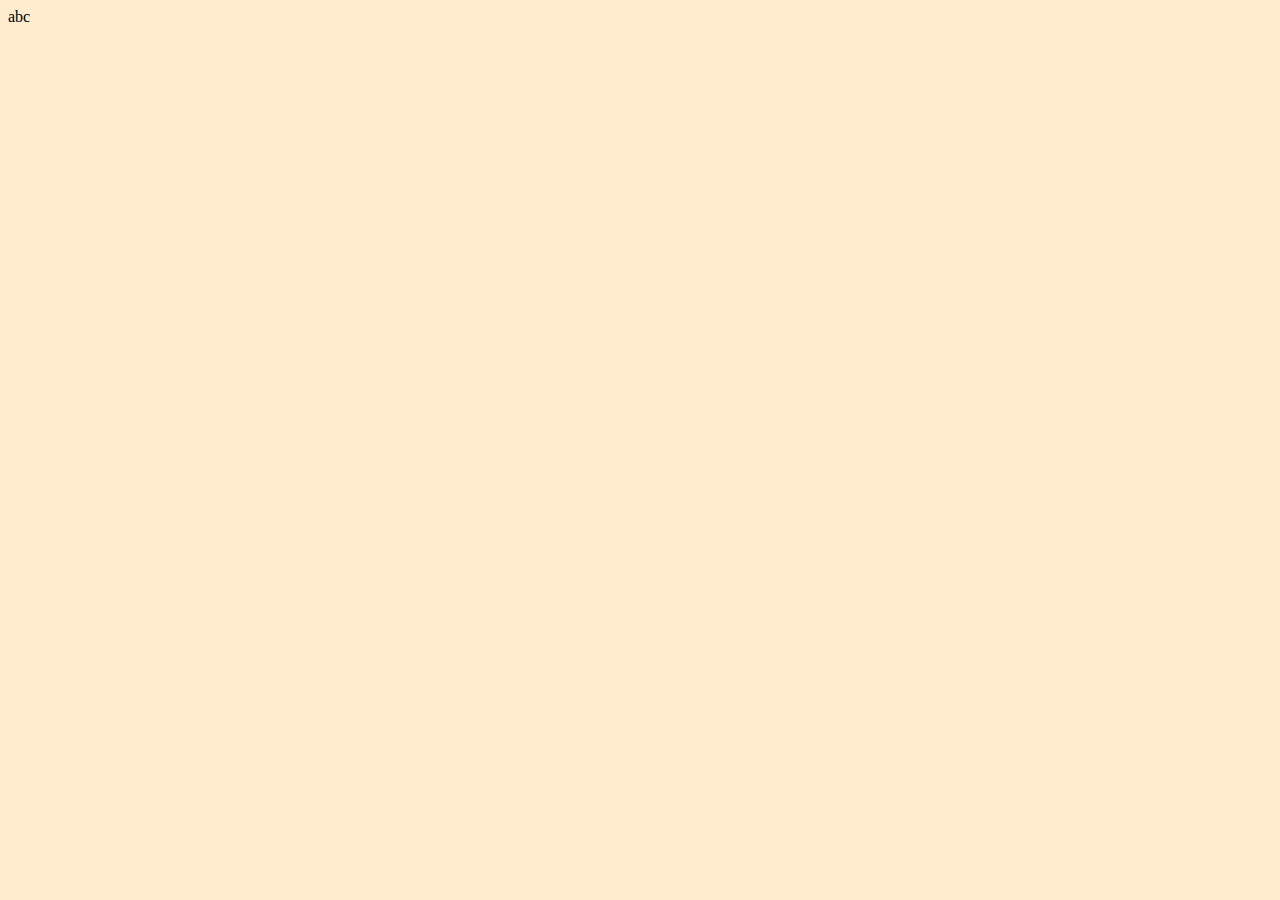
==== medial-queries1/index.html @ cf1a36d8 "first save" ====
<!DOCTYPE html>
<html lang="en" dir="ltr">
  <head>
    <meta charset="utf-8">
    <meta name="viewport" content="width=device-width, initial-scale=1.0">
    <title>Media Queries 1</title>
    <link rel="stylesheet" href="main.css">
  </head>
  <body>
    <div class="container">
      <div class="a">a</div>
      <div class="b">b</div>
      <div class="c">c</div>
    </div>
  </body>
</html>
---- medial-queries1/main.css ----
body {
  background: blanchedalmond;
}

.container {
  display:flex;
}
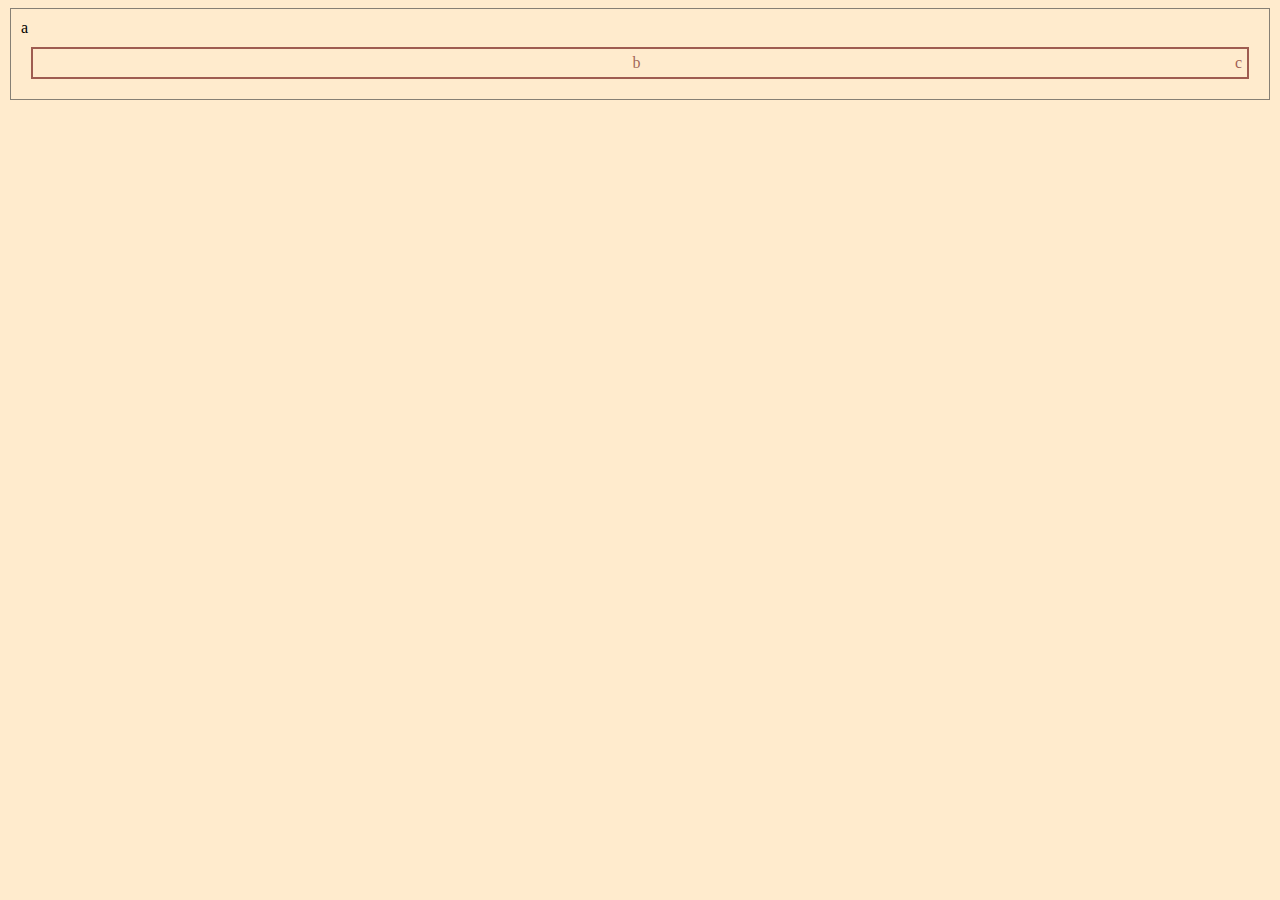
==== commit 18a05dc3: "update" ====
--- a/medial-queries1/index.html
+++ b/medial-queries1/index.html
@@ -7,10 +7,12 @@
     <link rel="stylesheet" href="main.css">
   </head>
   <body>
-    <div class="container">
-      <div class="a">a</div>
-      <div class="b">b</div>
-      <div class="c">c</div>
+    <div class="container"> 
+          <div class="a">a</div>
+        <div id="row2">
+          <div class="b">b</div>
+          <div class="c">c</div>
+    </div>
     </div>
   </body>
 </html>
--- a/medial-queries1/main.css
+++ b/medial-queries1/main.css
@@ -1,7 +1,64 @@
+
 body {
   background: blanchedalmond;
+ 
 }
 
+@media (min-width: 800px) {}
 .container {
-  display:flex;
+  /* display: flex; */
+  margin: 2px;
+  padding: 10px;
+  border:1px solid rgba(65, 64, 64, 0.637);
+  outline: 5px;
+}
+
+ 
+.a {
+  min-height: fit-content;
+  /* border:2px solid; */
+  /* text-align: center; */
+  /* padding: 5px; */
+  /* margin: 10px; */
+  /* align-content: center;*/
+  /*justify-content: center;*/
+  /* flex-wrap:wrap;*/
+  /*color:rgba(65, 64, 64, 0.637);*/
+  
+}
+
+#row2 {
+  display: flex;
+  text-align: center;
+  padding: 5px;
+  margin: 10px;
+  align-content: center;
+  justify-content: center;
+  color:rgba(104, 9, 9, 0.637);
+  border: 2px solid;
+  align-self: auto | flex-start | flex-end | center | baseline | stretch;
+
+}
+.b {
+ /* display: inline-block;
+  border: 1px solid;
+   text-align: center;
+  padding: 5px, 0px;
+  margin: 10px 0px;
+  align-content: center;
+  justify-content: center; */
+  flex-grow: 1;
+  
+} 
+
+.c {
+  /*display: inline-block;
+  border: 1px solid;
+  /* text-align: center;
+  padding: 5px, 0px;
+  margin: 10px 1px;
+  align-content: center;
+  justify-content: center; */
+ 
+
 }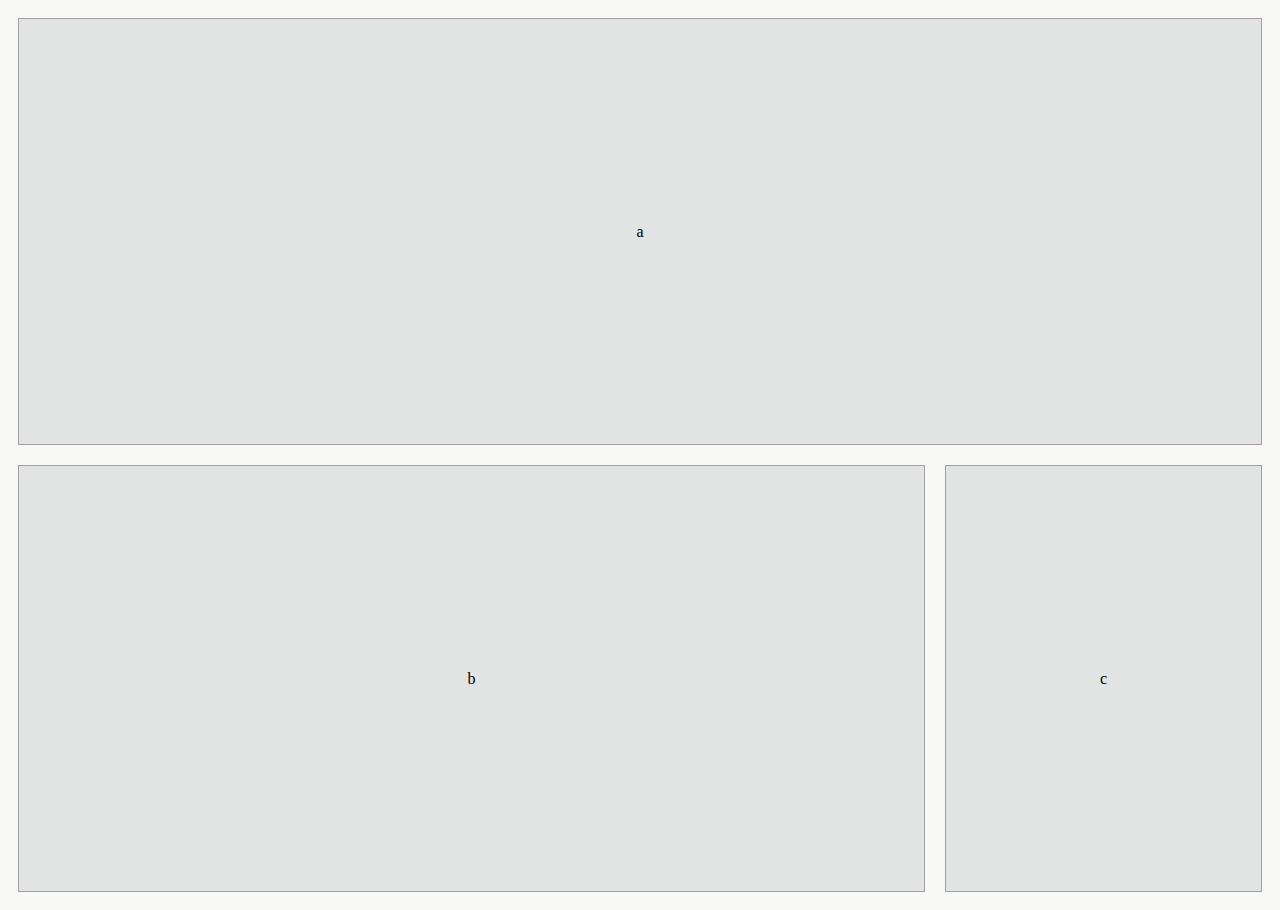
==== commit f77beed4: "media query1" ====
--- a/medial-queries1/index.html
+++ b/medial-queries1/index.html
@@ -7,11 +7,14 @@
     <link rel="stylesheet" href="main.css">
   </head>
   <body>
-    <div class="container"> 
-          <div class="a">a</div>
-        <div id="row2">
+    <div class="container">
+      <Header>
+        <div class="a">a</div>
+      </Header>
+      <Main>    
           <div class="b">b</div>
           <div class="c">c</div>
+      </Main>
     </div>
     </div>
   </body>
--- a/medial-queries1/main.css
+++ b/medial-queries1/main.css
@@ -1,64 +1,51 @@
 
 body {
-  background: blanchedalmond;
+  background: rgb(248, 248, 247);
  
 }
 
-@media (min-width: 800px) {}
-.container {
-  /* display: flex; */
-  margin: 2px;
-  padding: 10px;
-  border:1px solid rgba(65, 64, 64, 0.637);
-  outline: 5px;
+
+
+  header{
+    display: flex;
+  }
+
+  main {
+    display:flex;
+    width: 100%;
+  }
+
+
+
+
+
+  .container div {
+    display: flex;
+    border: 1px #a49f9f solid;
+    padding: 10px;
+    text-align: center; 
+    align-items: center;
+    justify-content:space-between;
+    justify-content:center; 
+    margin: 10px;
+    height: 45vh;
+    background-color: #e2e3e3fe;
+    size:2em;
+  } 
+
+
+
+.a {
+  flex-basis: 100%;
+  text-align: center;
 }
 
+.b {
+  flex:3;
  
-.a {
-  min-height: fit-content;
-  /* border:2px solid; */
-  /* text-align: center; */
-  /* padding: 5px; */
-  /* margin: 10px; */
-  /* align-content: center;*/
-  /*justify-content: center;*/
-  /* flex-wrap:wrap;*/
-  /*color:rgba(65, 64, 64, 0.637);*/
+}
+
+.c {
+  flex:1;
   
 }
-
-#row2 {
-  display: flex;
-  text-align: center;
-  padding: 5px;
-  margin: 10px;
-  align-content: center;
-  justify-content: center;
-  color:rgba(104, 9, 9, 0.637);
-  border: 2px solid;
-  align-self: auto | flex-start | flex-end | center | baseline | stretch;
-
-}
-.b {
- /* display: inline-block;
-  border: 1px solid;
-   text-align: center;
-  padding: 5px, 0px;
-  margin: 10px 0px;
-  align-content: center;
-  justify-content: center; */
-  flex-grow: 1;
-  
-} 
-
-.c {
-  /*display: inline-block;
-  border: 1px solid;
-  /* text-align: center;
-  padding: 5px, 0px;
-  margin: 10px 1px;
-  align-content: center;
-  justify-content: center; */
- 
-
-}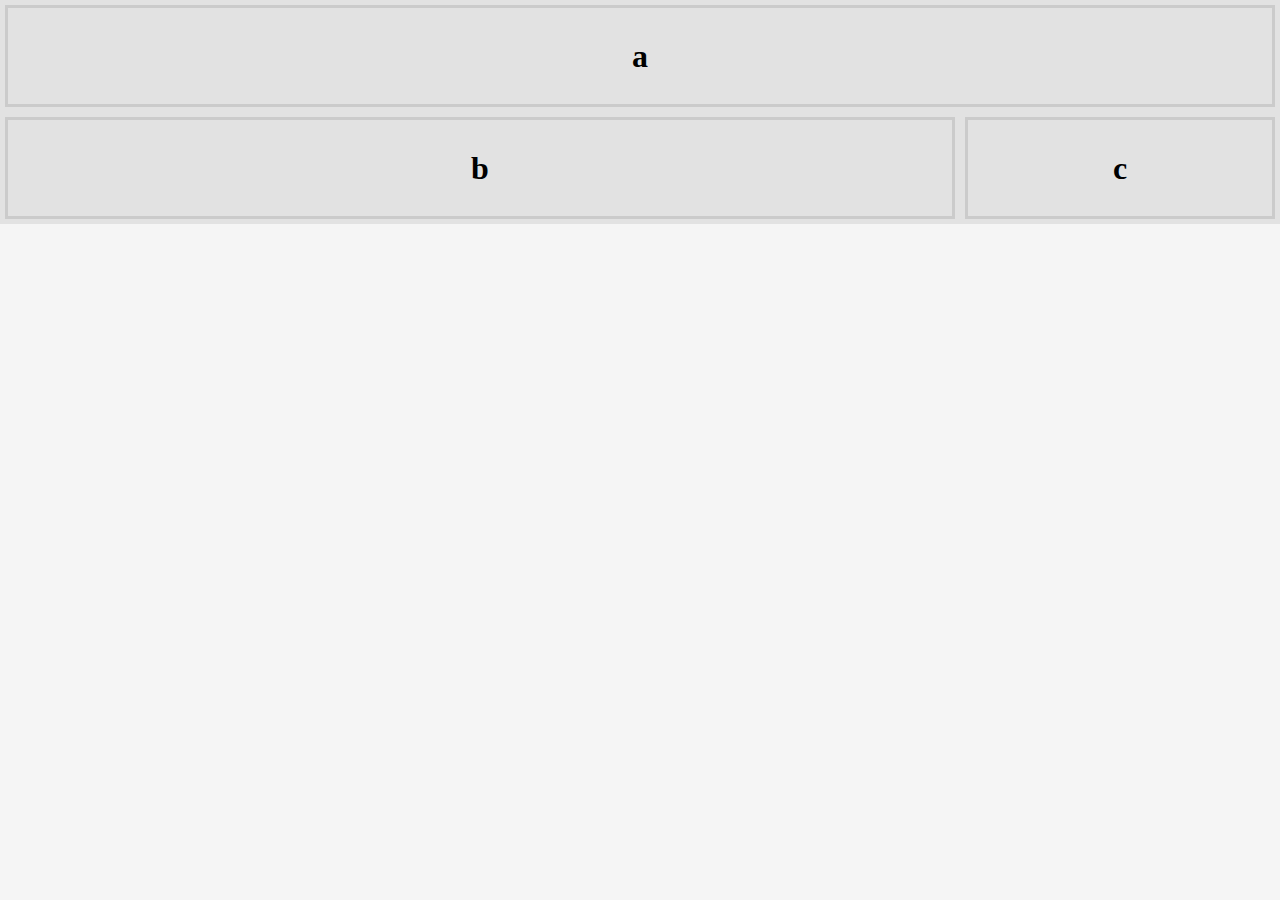
==== commit 53fd888b: "complete media query1" ====
--- a/medial-queries1/index.html
+++ b/medial-queries1/index.html
@@ -6,16 +6,17 @@
     <title>Media Queries 1</title>
     <link rel="stylesheet" href="main.css">
   </head>
-  <body>
-    <div class="container">
-      <Header>
-        <div class="a">a</div>
-      </Header>
-      <Main>    
-          <div class="b">b</div>
-          <div class="c">c</div>
-      </Main>
-    </div>
-    </div>
-  </body>
-</html>
+    <body>
+      <div class="container">
+    <Header class="a">
+      <h1>a</h1>
+    </Header>
+    <Main class="b">
+      <h1>b</h1>
+    </Main>
+    <footer class="c">
+      <h1>c</h1>
+    </footer>
+  </div>
+</body>
+</html>--- a/medial-queries1/main.css
+++ b/medial-queries1/main.css
@@ -1,51 +1,36 @@
+body {
+background: whitesmoke;
+margin:0;
+text-align: center;
+line-height: 3;
 
-body {
-  background: rgb(248, 248, 247);
- 
 }
 
-
-
-  header{
-    display: flex;
-  }
-
-  main {
-    display:flex;
-    width: 100%;
-  }
-
-
-
-
-
-  .container div {
-    display: flex;
-    border: 1px #a49f9f solid;
-    padding: 10px;
-    text-align: center; 
-    align-items: center;
-    justify-content:space-between;
-    justify-content:center; 
-    margin: 10px;
-    height: 45vh;
-    background-color: #e2e3e3fe;
-    size:2em;
-  } 
-
-
+h1 {
+margin: 5px;;
+border: solid rgb(203, 203, 203);
+}
 
 .a {
-  flex-basis: 100%;
-  text-align: center;
+    background-color: rgb(226, 226, 226);
+    width: 100%;
 }
 
 .b {
-  flex:3;
- 
+    background-color: rgb(226, 226, 226);
+    flex:3;
 }
 
 .c {
-  flex:1;
-  
+    background-color: rgb(226, 226, 226);
+    flex:1;
 }
+
+@media (min-width: 600px) {
+.container {
+  display: flex;
+  flex-direction: row;
+  flex-wrap: wrap;
+  }
+}
+
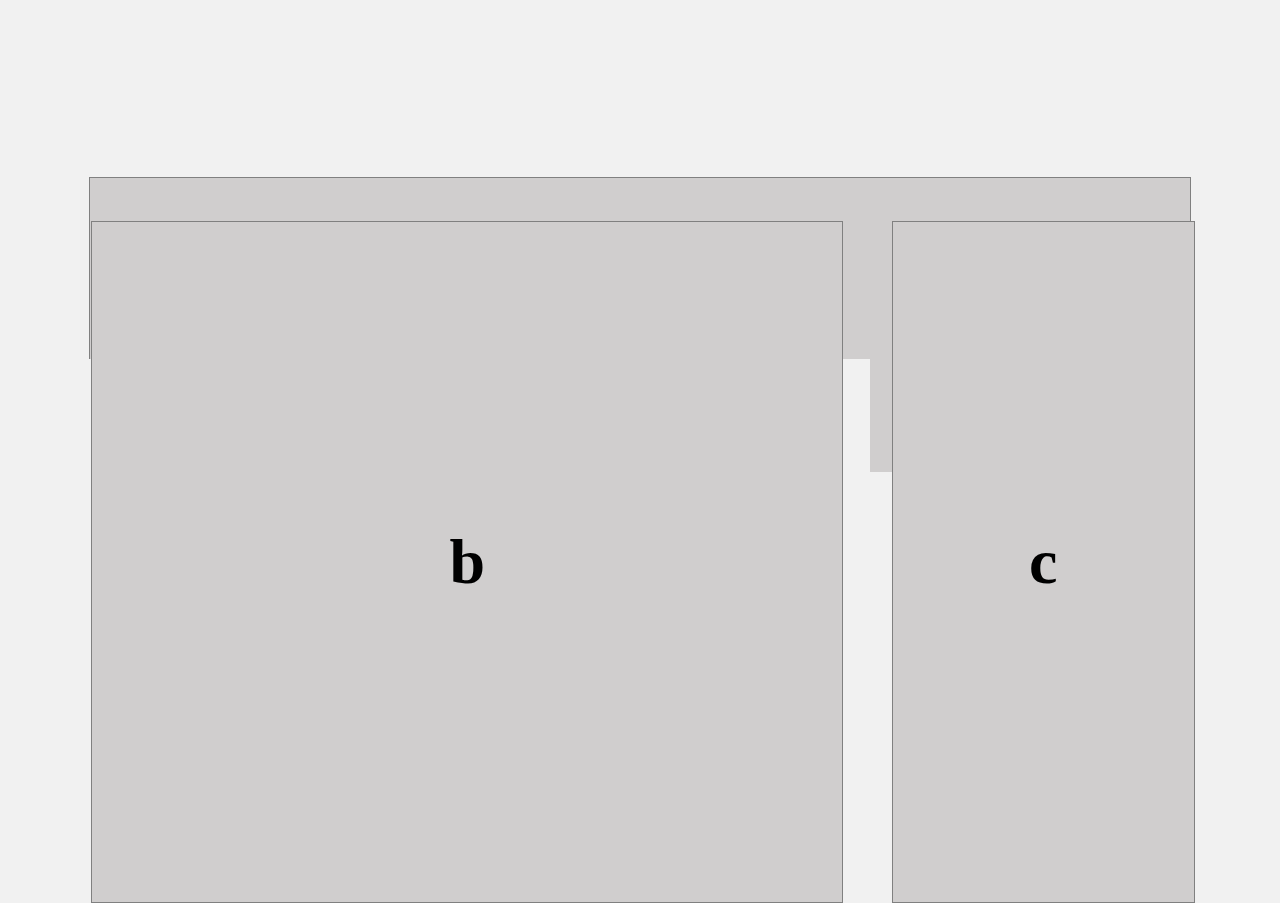
==== commit acfecb96: "message" ====
--- a/medial-queries1/index.html
+++ b/medial-queries1/index.html
@@ -8,15 +8,15 @@
   </head>
     <body>
       <div class="container">
-    <Header class="a">
-      <h1>a</h1>
-    </Header>
-    <Main class="b">
-      <h1>b</h1>
-    </Main>
-    <footer class="c">
-      <h1>c</h1>
-    </footer>
+        <Header class="a">
+          <h1>a</h1>
+        </Header>
+      <Main class="b">
+        <h1>b</h1>
+      </Main>
+      <footer class="c">
+        <h1>c</h1>
+      </footer>
   </div>
 </body>
-</html>+</html>
--- a/medial-queries1/main.css
+++ b/medial-queries1/main.css
@@ -1,36 +1,114 @@
-body {
-background: whitesmoke;
-margin:0;
-text-align: center;
-line-height: 3;
+* {
+/* outline: 1px solid gray; */
+background-color: rgb(241, 241, 241);
+}
+
+body{
+font-size: 2em;
+    height: 98vh;
+    display: flex;
+    flex-direction: column;
+    justify-content: center;
+    align-items: center;
+
 
 }
 
-h1 {
-margin: 5px;;
-border: solid rgb(203, 203, 203);
+.container {
+height: 90vh;
+width: 90vw;
+display: flex;
+    flex-direction: column;
+    flex-wrap: wrap;
+    align-content: center;
+    justify-content: center;
+    align-items: center;
 }
 
-.a {
-    background-color: rgb(226, 226, 226);
-    width: 100%;
+
+.a{
+height: 25vh;
+width: 100vw;
+display: flex;
+    align-items: center;
+    justify-content: space-evenly;
+}
+
+.a>h1{
+line-height:300px;
+}
+
+.b{
+height: 45vh;
+width: 100vw;
+display: flex;
+    align-items: center;
+    justify-content: space-evenly;
+}
+
+.b>h1{
+line-height: 680px;
+
+}
+
+.c{
+height: 20vh;
+width: 100vw;
+display: flex;
+    align-items: center;
+    justify-content: space-evenly;
+}
+
+.c>h1 {
+line-height: 230px;
+}
+
+
+.a>h1, .b>h1, .c>h1 {
+border: solid 1px gray;
+width: 90%;
+text-align: center;
+background-color: rgb(208, 206, 206);
+}
+
+@media (min-width: 768px) {
+
+.container {
+    display: flex;
+        flex-direction: row;
+        align-items: flex-center;
+}
+
+.a{
+width: 100%;
+display: flex;
+    flex-direction: column;
+    align-items: center;
+    justify-content: space-around;
+}
+
+.a>h1{
+width: 95.5%;
 }
 
 .b {
-    background-color: rgb(226, 226, 226);
-    flex:3;
+width: 70%;
+
+}
+
+.b>h1{
+width: 93%;
 }
 
 .c {
-    background-color: rgb(226, 226, 226);
-    flex:1;
+width: 30%;
+
+
 }
 
-@media (min-width: 600px) {
-.container {
-  display: flex;
-  flex-direction: row;
-  flex-wrap: wrap;
-  }
+.c>h1 {
+line-height: 680px;
+    width:87%
 }
 
+}